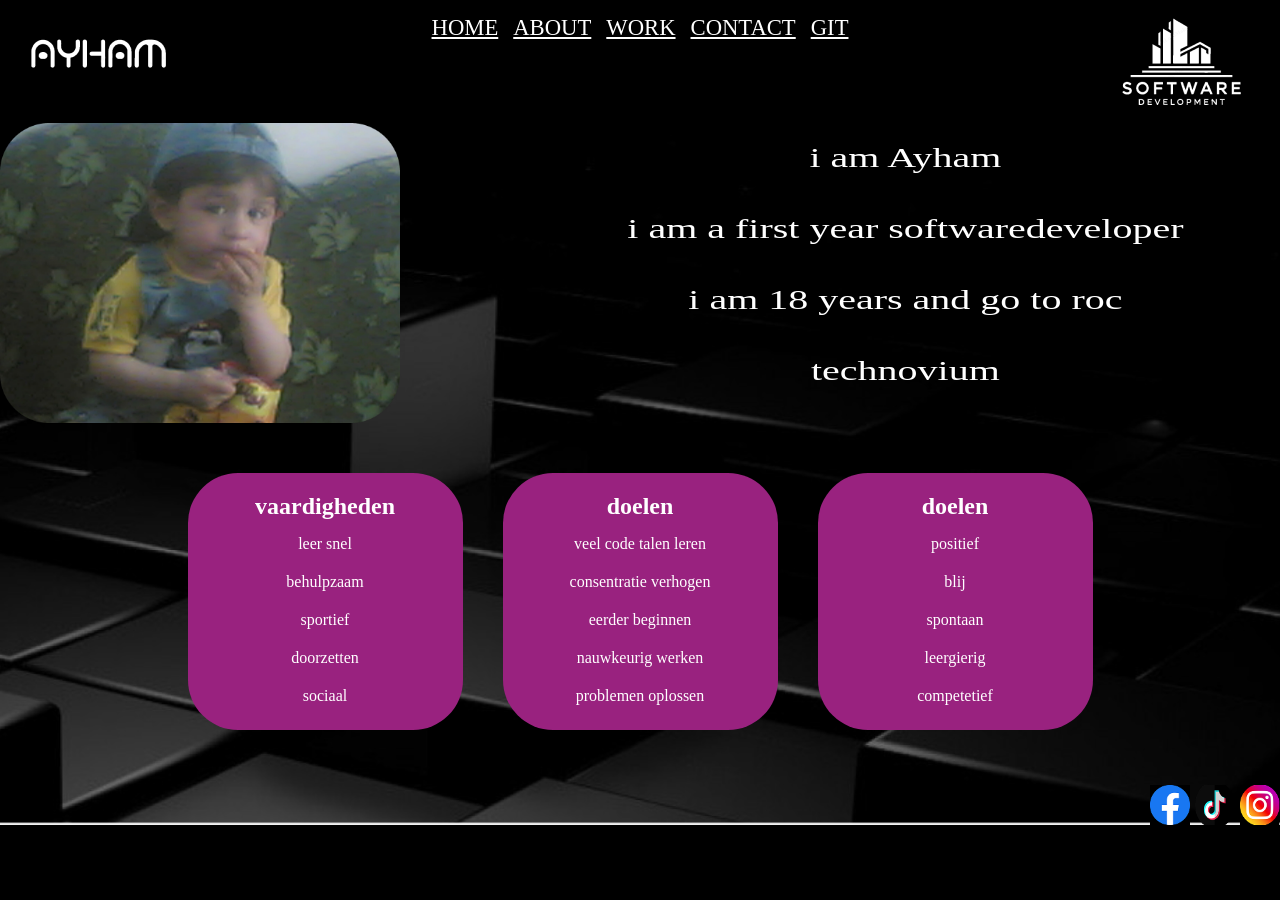
==== webstite-portfolio/POTFOLIO/about.html @ 9958d0e9 "d" ====
<!DOCTYPE html>
<html lang="en">

<head>
  <meta charset="UTF-8">
  <meta name="viewport" content="width=device-width, initial-scale=1.0">
  <title>Document</title>
  <link rel="stylesheet" href="css/style.css">

</head>

<body>
<header>
    <div class="logo-1"><img src="img/image 4.png" alt="logo-1"></div>
    <nav class="container-menu">
      <a class="home" href="index.html">HOME</a>
      <a class="about" href="about.html">ABOUT</a>
      <a class="work" href="">WORK</a>
      <a class="contact" href="">CONTACT</a>
      <a class="git" href="">GIT</a>
    </nav>
    <img src="img/image 5.png" alt="logo-2">
</header>
<div class="container-naastelkaar2">
<img class="mijn-foto" src="img/fotovanmij.png" alt="mijn-foto">
<div class="about-uitleg">
    <p>i am Ayham </p>
    <p>i am a first year softwaredeveloper</p>
    <p>i am 18 years and go to roc </p>
    <p>technovium</p>
</div>
</div>
<div class="container-eigenschappen">
    <div class="box-vaardigheden">
       <h3>vaardigheden</h3>
       <p>leer snel</p>
       <p>behulpzaam</p>
       <p>sportief</p>
       <p>doorzetten</p>
       <p>sociaal</p>
    </div>
    <div class="box-doelen">
        <h3>doelen</h3>
        <p>veel code talen leren</p>
        <p>consentratie verhogen</p>
        <p>eerder beginnen</p>
        <p>nauwkeurig werken</p>
        <p>problemen oplossen</p>
     </div>
     <div class="box-pesoonlijkheid">
        <h3>doelen</h3>
        <p>positief</p>
        <p>blij</p>
        <p>spontaan</p>
        <p>leergierig</p>
        <p>competetief</p>
     </div>




</div>
<footer>
    <div class="container-footer">
      <img src="img/facebook.png" alt="facebook" class="social-icon"> 
      <img src="img/tiktok.png" alt="tiktok" class="social-icon">
      <img src="img/instagram.png" alt="instagram" class="social-icon">
    </div>
  </footer>
  <body>
---- webstite-portfolio/POTFOLIO/css/style.css ----
a{
     color: inherit;

}
p {
     margin: 20px;
}



body{
    
    margin: 0px                                                       ;
    background: url('../img/image.png');
     background-size:cover; 
   
}

header {
     display: flex;
     flex-direction: row;
     justify-content: space-between;
}
.container-menu{
display: flex;
flex-direction: row;
justify-content: center;
gap: 15px;
font-size: 17pt;
margin-top: 15px;
color: #FFFF;
}

.logo-3{
     width: 350px;
     height: fit-content;
     margin-left: 10%;
     margin-top: -3%;
}
.container-naastelkaar{
     display: flex;
     flex-direction: row;
     gap: 30%
     
}
.container-homeuitleg{
     display: flex;
     flex-direction: column;
     align-items: center;
     font-family: Julius Sans One;
     font-size: 17pt;
     color: #FFFF;
     gap: 0px;
     transform: scaleX(2.0);

}
.container-footer{
     display: flex;
     flex-direction: row;
     justify-content: end;
     margin-top:55px;
     gap: 5px;
}

.social-icon {
     width: 40px;
     height: 40px;
   }
   
   /* Responsive Styles (Mobile and Tablet) */
   
   /* For Tablets or smaller devices (max-width: 1024px) */
   @media (max-width: 1024px) {
     .logo-2{
          display: none;
     }
     .container-menu {
       font-size: 15pt;
       gap: 10px;
     }
   
     .container-naastelkaar {
       flex-direction: column;
       gap: 20px;
     }
   
     .logo-1 img,
     .logo-2 img {
       max-width: 80%;
     }
   
     .container-homeuitleg {
       font-size: 16pt;
     }
   }
   
   
   @media (max-width: 768px) {
     header {
       flex-direction: column;
       align-items: flex-start;
       
     }
   
     .container-menu {
       flex-direction: column;
       align-items: center;
       gap: 8px;
       font-size: 16pt;
       margin-left: 40px;
     }
   
     .container-naastelkaar {
       flex-direction: column;
       gap: 15px;
       align-items: center;
     }
   
     .container-homeuitleg {
       font-size: 14pt;
       padding: 0 10px;
     }
   
     .logo-1 img,
     .logo-2 img {
       max-width: 100%;
     }
   
     .social-icon {
       width: 30px;
       height: 30px;
     }
   }
   .mijn-foto{
     width: 400px;
     height: auto;
   }
   .container-naastelkaar2{
     display: flex;
   flex-direction: row;
   gap: 300px;
   }
   .about-uitleg{
     display: flex;
     flex-direction: column;
     align-items: center;
     font-size: 20pt;
     transform: scaleX(1.5);
     color: #FFFF;

   }
.container-eigenschappen{
     display: flex;
     flex-direction: row;
     justify-content: center;
     margin-top: 50px;
     gap: 40px;
}
.box-vaardigheden {
     width: 275px; /* Breedte van de container */
     height: auto; /* Hoogte wordt automatisch aangepast aan de inhoud */
     padding: 20px; /* Padding rondom de inhoud */
     border-radius: 50px;
     background-color: #99227F;
     color: #FFF;
     display: flex;
     flex-direction: column;
     align-items: center;
     gap: 10px; /* Ruimte tussen de items */
     overflow: hidden; /* Zorgt ervoor dat inhoud niet buiten de container valt */
     box-sizing: border-box; /* Zorgt ervoor dat padding binnen de container wordt gerekend */
   }
   
   .box-vaardigheden h3 {
     margin: 0; /* Verwijdert standaard marge van het h3-element */
     font-size: 1.5em; /* Vergroot de tekst van de kop */
   }
   
   .box-vaardigheden p {
     margin: 5px 0; /* Voegt een kleine marge toe boven en onder de paragrafen */
     text-align: center; /* Zorgt ervoor dat de tekst gecentreerd is */
     font-size: 1em; /* Bepaalt de grootte van de tekst */
   }
   .box-doelen {
     width: 275px; /* Breedte van de container */
     height: auto; /* Hoogte wordt automatisch aangepast aan de inhoud */
     padding: 20px; /* Padding rondom de inhoud */
     border-radius: 50px;
     background-color: #99227F;
     color: #FFF;
     display: flex;
     flex-direction: column;
     align-items: center;
     gap: 10px; /* Ruimte tussen de items */
     overflow: hidden; /* Zorgt ervoor dat inhoud niet buiten de container valt */
     box-sizing: border-box; /* Zorgt ervoor dat padding binnen de container wordt gerekend */
   }
   
   .box-doelen h3 {
     margin: 0; /* Verwijdert standaard marge van het h3-element */
     font-size: 1.5em; /* Vergroot de tekst van de kop */
   }
   
   .box-doelen p {
     margin: 5px 0; /* Voegt een kleine marge toe boven en onder de paragrafen */
     text-align: center; /* Zorgt ervoor dat de tekst gecentreerd is */
     font-size: 1em; /* Bepaalt de grootte van de tekst */
   }
   .box-pesoonlijkheid {
     width: 275px; /* Breedte van de container */
     height: auto; /* Hoogte wordt automatisch aangepast aan de inhoud */
     padding: 20px; /* Padding rondom de inhoud */
     border-radius: 50px;
     background-color: #99227F;
     color: #FFF;
     display: flex;
     flex-direction: column;
     align-items: center;
     gap: 10px; /* Ruimte tussen de items */
     overflow: hidden; /* Zorgt ervoor dat inhoud niet buiten de container valt */
     box-sizing: border-box; /* Zorgt ervoor dat padding binnen de container wordt gerekend */
   }
   
   .box-pesoonlijkheid h3 {
     margin: 0; /* Verwijdert standaard marge van het h3-element */
     font-size: 1.5em; /* Vergroot de tekst van de kop */
   }
   
   .box-pesoonlijkheid p {
     margin: 5px 0; /* Voegt een kleine marge toe boven en onder de paragrafen */
     text-align: center; /* Zorgt ervoor dat de tekst gecentreerd is */
     font-size: 1em; /* Bepaalt de grootte van de tekst */
   }
   /* Responsive Design */
@media (max-width: 1200px) {
     .container-naastelkaar2 {
       flex-direction: column;
       gap: 50px; /* Decrease gap between the image and text */
     }
   
     .container-eigenschappen {
       flex-direction: column;
       gap: 20px;
     }
   
     .box-vaardigheden, .box-doelen, .box-pesoonlijkheid {
       width: 90%; /* Use 90% of the width of the container on medium screens */
     }
   
     .mijn-foto {
       width: 80%; /* Make the photo take 80% of the container width */
     }
   }
   
   @media (max-width: 768px) {
     .container-naastelkaar2 {
       flex-direction: column;
       gap: 20px;
     }
   
     .container-eigenschappen {
       flex-direction: column;
       gap: 20px;
     }
   
     .box-vaardigheden, .box-doelen, .box-pesoonlijkheid {
       width: 100%; /* Full width for smaller screens */
     }
   
     .mijn-foto {
       width: 100%; /* Full width for the photo */
     }
   
     .about-uitleg {
       font-size: 18pt; /* Reduce font size for smaller screens */
     }
   }
   
   @media (max-width: 480px) {
     .about-uitleg {
       font-size: 16pt; /* Further decrease font size on very small screens */
     }
   
     .box-vaardigheden, .box-doelen, .box-pesoonlijkheid {
       width: 100%; /* Full width for the boxes on very small screens */
       padding: 15px; /* Adjust padding for smaller screens */
     }
   
     .mijn-foto {
       width: 100%; /* Full width for the photo */
     }
   }
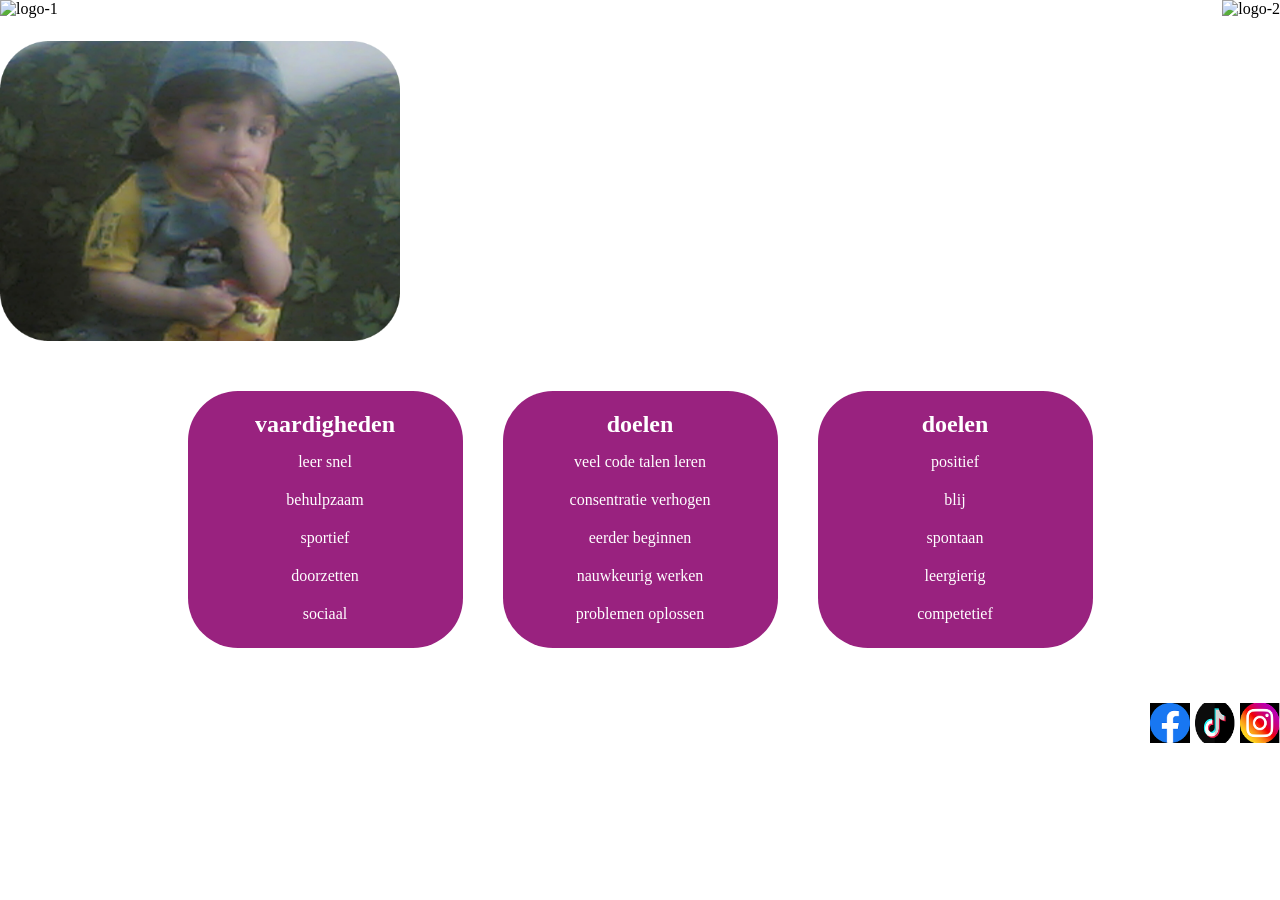
==== commit 5f5f498a: "kj" ====
--- a/webstite-portfolio/POTFOLIO/about.html
+++ b/webstite-portfolio/POTFOLIO/about.html
@@ -2,70 +2,82 @@
 <html lang="en">
 
 <head>
-  <meta charset="UTF-8">
-  <meta name="viewport" content="width=device-width, initial-scale=1.0">
-  <title>Document</title>
-  <link rel="stylesheet" href="css/style.css">
+    <meta charset="UTF-8">
+    <meta name="viewport" content="width=device-width, initial-scale=1.0">
+    <title>Document</title>
+    <link rel="stylesheet" href="css/style.css">
 
 </head>
 
 <body>
-<header>
-    <div class="logo-1"><img src="img/image 4.png" alt="logo-1"></div>
-    <nav class="container-menu">
-      <a class="home" href="index.html">HOME</a>
-      <a class="about" href="about.html">ABOUT</a>
-      <a class="work" href="">WORK</a>
-      <a class="contact" href="">CONTACT</a>
-      <a class="git" href="">GIT</a>
-    </nav>
-    <img src="img/image 5.png" alt="logo-2">
-</header>
-<div class="container-naastelkaar2">
-<img class="mijn-foto" src="img/fotovanmij.png" alt="mijn-foto">
-<div class="about-uitleg">
-    <p>i am Ayham </p>
-    <p>i am a first year softwaredeveloper</p>
-    <p>i am 18 years and go to roc </p>
-    <p>technovium</p>
-</div>
-</div>
-<div class="container-eigenschappen">
-    <div class="box-vaardigheden">
-       <h3>vaardigheden</h3>
-       <p>leer snel</p>
-       <p>behulpzaam</p>
-       <p>sportief</p>
-       <p>doorzetten</p>
-       <p>sociaal</p>
+    <header>
+        <div class="logo-1"><img src="img/image4.png" alt="logo-1"></div>
+        <nav class="container-menu">
+            <a class="home" href="index.html">HOME</a>
+            <a class="about" href="about.html">ABOUT</a>
+            <a class="work" href="work.html">WORK</a>
+            <a class="contact" href="contact.html">CONTACT</a>
+            <a class="git"
+                href="https://github.com/ayham-svg/Gothhub_les1/tree/main/webstite-portfolio/POTFOLIO">GIT</a>
+        </nav>
+        <img src="img/image5.png" alt="logo-2">
+        <button class="menu-toggle" id="menu-toggle">☰</button>
+    </header>
+    <div class="container-naastelkaar2">
+        <img class="mijn-foto" src="img/fotovanmij.png" alt="mijn-foto">
+        <div class="about-uitleg">
+            <p>i am Ayham </p>
+            <p>i am a first year softwaredeveloper</p>
+            <p>i am 18 years and go to roc </p>
+            <p>technovium</p>
+        </div>
     </div>
-    <div class="box-doelen">
-        <h3>doelen</h3>
-        <p>veel code talen leren</p>
-        <p>consentratie verhogen</p>
-        <p>eerder beginnen</p>
-        <p>nauwkeurig werken</p>
-        <p>problemen oplossen</p>
-     </div>
-     <div class="box-pesoonlijkheid">
-        <h3>doelen</h3>
-        <p>positief</p>
-        <p>blij</p>
-        <p>spontaan</p>
-        <p>leergierig</p>
-        <p>competetief</p>
-     </div>
+    <div class="container-eigenschappen">
+        <div class="box-vaardigheden">
+            <h3>vaardigheden</h3>
+            <p>leer snel</p>
+            <p>behulpzaam</p>
+            <p>sportief</p>
+            <p>doorzetten</p>
+            <p>sociaal</p>
+        </div>
+        <div class="box-doelen">
+            <h3>doelen</h3>
+            <p>veel code talen leren</p>
+            <p>consentratie verhogen</p>
+            <p>eerder beginnen</p>
+            <p>nauwkeurig werken</p>
+            <p>problemen oplossen</p>
+        </div>
+        <div class="box-pesoonlijkheid">
+            <h3>doelen</h3>
+            <p>positief</p>
+            <p>blij</p>
+            <p>spontaan</p>
+            <p>leergierig</p>
+            <p>competetief</p>
+        </div>
 
 
 
 
-</div>
-<footer>
-    <div class="container-footer">
-      <img src="img/facebook.png" alt="facebook" class="social-icon"> 
-      <img src="img/tiktok.png" alt="tiktok" class="social-icon">
-      <img src="img/instagram.png" alt="instagram" class="social-icon">
     </div>
-  </footer>
-  <body>
-    
+    <footer>
+        <div class="container-footer">
+            <!-- Facebook link -->
+            <a href="https://www.facebook.com/profile.php?id=61555852951673" target="_blank">
+                <img src="img/facebook.png" alt="facebook" class="social-icon">
+            </a>
+            <!-- TikTok link -->
+            <a href="https://www.tiktok.com/@hezeirinya" target="_blank">
+                <img src="img/tiktok.png" alt="tiktok" class="social-icon">
+            </a>
+            <!-- Instagram link -->
+            <a href="https://www.instagram.com/a_hezeiriny/" target="_blank">
+                <img src="img/instagram.png" alt="instagram" class="social-icon">
+            </a>
+        </div>
+    </footer>
+
+</body>
+</html>
--- a/webstite-portfolio/POTFOLIO/css/style.css
+++ b/webstite-portfolio/POTFOLIO/css/style.css
@@ -1,19 +1,20 @@
-a{
+a {
      color: inherit;
 
 }
+
 p {
      margin: 20px;
 }
 
 
 
-body{
-    
-    margin: 0px                                                       ;
-    background: url('../img/image.png');
-     background-size:cover; 
-   
+body {
+
+     margin: 0px;
+     background: url('../img/image.png');
+     background-size: cover;
+
 }
 
 header {
@@ -21,29 +22,31 @@
      flex-direction: row;
      justify-content: space-between;
 }
-.container-menu{
-display: flex;
-flex-direction: row;
-justify-content: center;
-gap: 15px;
-font-size: 17pt;
-margin-top: 15px;
-color: #FFFF;
-}
-
-.logo-3{
+
+.container-menu {
+     display: flex;
+     flex-direction: row;
+     justify-content: center;
+     gap: 15px;
+     font-size: 17pt;
+     margin-top: 15px;
+     color: #FFFF;
+}
+
+.logo-3 {
      width: 350px;
      height: fit-content;
      margin-left: 10%;
      margin-top: -3%;
 }
-.container-naastelkaar{
+
+.container-naastelkaar {
      display: flex;
      flex-direction: row;
      gap: 30%
-     
-}
-.container-homeuitleg{
+}
+
+.container-homeuitleg {
      display: flex;
      flex-direction: column;
      align-items: center;
@@ -54,93 +57,98 @@
      transform: scaleX(2.0);
 
 }
-.container-footer{
+
+.container-footer {
      display: flex;
      flex-direction: row;
      justify-content: end;
-     margin-top:55px;
+     margin-top: 55px;
      gap: 5px;
 }
 
 .social-icon {
      width: 40px;
      height: 40px;
-   }
-   
-   /* Responsive Styles (Mobile and Tablet) */
-   
-   /* For Tablets or smaller devices (max-width: 1024px) */
-   @media (max-width: 1024px) {
-     .logo-2{
+}
+
+/* Responsive Styles (Mobile and Tablet) */
+
+/* For Tablets or smaller devices (max-width: 1024px) */
+@media (max-width: 1024px) {
+     .logo-2 {
           display: none;
      }
+
      .container-menu {
-       font-size: 15pt;
-       gap: 10px;
-     }
-   
+          font-size: 15pt;
+          gap: 10px;
+     }
+
      .container-naastelkaar {
-       flex-direction: column;
-       gap: 20px;
-     }
-   
+          flex-direction: column;
+          gap: 20px;
+     }
+
      .logo-1 img,
      .logo-2 img {
-       max-width: 80%;
-     }
-   
+          max-width: 80%;
+     }
+
      .container-homeuitleg {
-       font-size: 16pt;
-     }
-   }
-   
-   
-   @media (max-width: 768px) {
+          font-size: 16pt;
+     }
+}
+
+
+@media (max-width: 768px) {
      header {
-       flex-direction: column;
-       align-items: flex-start;
-       
-     }
-   
+          flex-direction: column;
+          align-items: flex-start;
+
+     }
+
      .container-menu {
-       flex-direction: column;
-       align-items: center;
-       gap: 8px;
-       font-size: 16pt;
-       margin-left: 40px;
-     }
-   
+          flex-direction: column;
+          align-items: center;
+          gap: 8px;
+          font-size: 16pt;
+          margin-left: 40px;
+     }
+
      .container-naastelkaar {
-       flex-direction: column;
-       gap: 15px;
-       align-items: center;
-     }
-   
+          flex-direction: column;
+          gap: 15px;
+          align-items: center;
+     }
+
      .container-homeuitleg {
-       font-size: 14pt;
-       padding: 0 10px;
-     }
-   
+          font-size: 14pt;
+          padding: 0 10px;
+     }
+
      .logo-1 img,
      .logo-2 img {
-       max-width: 100%;
-     }
-   
+          max-width: 100%;
+     }
+
      .social-icon {
-       width: 30px;
-       height: 30px;
-     }
-   }
-   .mijn-foto{
+          width: 30px;
+          height: 30px;
+     }
+}
+
+.mijn-foto {
      width: 400px;
      height: auto;
-   }
-   .container-naastelkaar2{
-     display: flex;
-   flex-direction: row;
-   gap: 300px;
-   }
-   .about-uitleg{
+}
+
+.container-naastelkaar2 {
+     display: flex;
+     flex-direction: row;
+     gap: 300px;
+}
+
+.about-uitleg {
      display: flex;
      flex-direction: column;
      align-items: center;
@@ -148,147 +156,384 @@
      transform: scaleX(1.5);
      color: #FFFF;
 
-   }
-.container-eigenschappen{
+}
+
+.container-eigenschappen {
      display: flex;
      flex-direction: row;
      justify-content: center;
      margin-top: 50px;
      gap: 40px;
 }
+
 .box-vaardigheden {
-     width: 275px; /* Breedte van de container */
-     height: auto; /* Hoogte wordt automatisch aangepast aan de inhoud */
-     padding: 20px; /* Padding rondom de inhoud */
+     width: 275px;
+     /* Breedte van de container */
+     height: auto;
+     /* Hoogte wordt automatisch aangepast aan de inhoud */
+     padding: 20px;
+     /* Padding rondom de inhoud */
      border-radius: 50px;
      background-color: #99227F;
      color: #FFF;
      display: flex;
      flex-direction: column;
      align-items: center;
-     gap: 10px; /* Ruimte tussen de items */
-     overflow: hidden; /* Zorgt ervoor dat inhoud niet buiten de container valt */
-     box-sizing: border-box; /* Zorgt ervoor dat padding binnen de container wordt gerekend */
-   }
-   
-   .box-vaardigheden h3 {
-     margin: 0; /* Verwijdert standaard marge van het h3-element */
-     font-size: 1.5em; /* Vergroot de tekst van de kop */
-   }
-   
-   .box-vaardigheden p {
-     margin: 5px 0; /* Voegt een kleine marge toe boven en onder de paragrafen */
-     text-align: center; /* Zorgt ervoor dat de tekst gecentreerd is */
-     font-size: 1em; /* Bepaalt de grootte van de tekst */
-   }
-   .box-doelen {
-     width: 275px; /* Breedte van de container */
-     height: auto; /* Hoogte wordt automatisch aangepast aan de inhoud */
-     padding: 20px; /* Padding rondom de inhoud */
+     gap: 10px;
+     /* Ruimte tussen de items */
+     overflow: hidden;
+     /* Zorgt ervoor dat inhoud niet buiten de container valt */
+     box-sizing: border-box;
+     /* Zorgt ervoor dat padding binnen de container wordt gerekend */
+}
+
+.box-vaardigheden h3 {
+     margin: 0;
+     /* Verwijdert standaard marge van het h3-element */
+     font-size: 1.5em;
+     /* Vergroot de tekst van de kop */
+}
+
+.box-vaardigheden p {
+     margin: 5px 0;
+     /* Voegt een kleine marge toe boven en onder de paragrafen */
+     text-align: center;
+     /* Zorgt ervoor dat de tekst gecentreerd is */
+     font-size: 1em;
+     /* Bepaalt de grootte van de tekst */
+}
+
+.box-doelen {
+     width: 275px;
+     /* Breedte van de container */
+     height: auto;
+     /* Hoogte wordt automatisch aangepast aan de inhoud */
+     padding: 20px;
+     /* Padding rondom de inhoud */
      border-radius: 50px;
      background-color: #99227F;
      color: #FFF;
      display: flex;
      flex-direction: column;
      align-items: center;
-     gap: 10px; /* Ruimte tussen de items */
-     overflow: hidden; /* Zorgt ervoor dat inhoud niet buiten de container valt */
-     box-sizing: border-box; /* Zorgt ervoor dat padding binnen de container wordt gerekend */
-   }
-   
-   .box-doelen h3 {
-     margin: 0; /* Verwijdert standaard marge van het h3-element */
-     font-size: 1.5em; /* Vergroot de tekst van de kop */
-   }
-   
-   .box-doelen p {
-     margin: 5px 0; /* Voegt een kleine marge toe boven en onder de paragrafen */
-     text-align: center; /* Zorgt ervoor dat de tekst gecentreerd is */
-     font-size: 1em; /* Bepaalt de grootte van de tekst */
-   }
-   .box-pesoonlijkheid {
-     width: 275px; /* Breedte van de container */
-     height: auto; /* Hoogte wordt automatisch aangepast aan de inhoud */
-     padding: 20px; /* Padding rondom de inhoud */
+     gap: 10px;
+     /* Ruimte tussen de items */
+     overflow: hidden;
+     /* Zorgt ervoor dat inhoud niet buiten de container valt */
+     box-sizing: border-box;
+     /* Zorgt ervoor dat padding binnen de container wordt gerekend */
+}
+
+.box-doelen h3 {
+     margin: 0;
+     /* Verwijdert standaard marge van het h3-element */
+     font-size: 1.5em;
+     /* Vergroot de tekst van de kop */
+}
+
+.box-doelen p {
+     margin: 5px 0;
+     /* Voegt een kleine marge toe boven en onder de paragrafen */
+     text-align: center;
+     /* Zorgt ervoor dat de tekst gecentreerd is */
+     font-size: 1em;
+     /* Bepaalt de grootte van de tekst */
+}
+
+.box-pesoonlijkheid {
+     width: 275px;
+     /* Breedte van de container */
+     height: auto;
+     /* Hoogte wordt automatisch aangepast aan de inhoud */
+     padding: 20px;
+     /* Padding rondom de inhoud */
      border-radius: 50px;
      background-color: #99227F;
      color: #FFF;
      display: flex;
      flex-direction: column;
      align-items: center;
-     gap: 10px; /* Ruimte tussen de items */
-     overflow: hidden; /* Zorgt ervoor dat inhoud niet buiten de container valt */
-     box-sizing: border-box; /* Zorgt ervoor dat padding binnen de container wordt gerekend */
-   }
-   
-   .box-pesoonlijkheid h3 {
-     margin: 0; /* Verwijdert standaard marge van het h3-element */
-     font-size: 1.5em; /* Vergroot de tekst van de kop */
-   }
-   
-   .box-pesoonlijkheid p {
-     margin: 5px 0; /* Voegt een kleine marge toe boven en onder de paragrafen */
-     text-align: center; /* Zorgt ervoor dat de tekst gecentreerd is */
-     font-size: 1em; /* Bepaalt de grootte van de tekst */
-   }
-   /* Responsive Design */
+     gap: 10px;
+     /* Ruimte tussen de items */
+     overflow: hidden;
+     /* Zorgt ervoor dat inhoud niet buiten de container valt */
+     box-sizing: border-box;
+     /* Zorgt ervoor dat padding binnen de container wordt gerekend */
+}
+
+.box-pesoonlijkheid h3 {
+     margin: 0;
+     /* Verwijdert standaard marge van het h3-element */
+     font-size: 1.5em;
+     /* Vergroot de tekst van de kop */
+}
+
+.box-pesoonlijkheid p {
+     margin: 5px 0;
+     /* Voegt een kleine marge toe boven en onder de paragrafen */
+     text-align: center;
+     /* Zorgt ervoor dat de tekst gecentreerd is */
+     font-size: 1em;
+     /* Bepaalt de grootte van de tekst */
+}
+
+/* Responsive Design */
 @media (max-width: 1200px) {
      .container-naastelkaar2 {
-       flex-direction: column;
-       gap: 50px; /* Decrease gap between the image and text */
-     }
-   
+          flex-direction: column;
+          gap: 50px;
+          /* Decrease gap between the image and text */
+     }
+
      .container-eigenschappen {
-       flex-direction: column;
-       gap: 20px;
-     }
-   
-     .box-vaardigheden, .box-doelen, .box-pesoonlijkheid {
-       width: 90%; /* Use 90% of the width of the container on medium screens */
-     }
-   
+          flex-direction: column;
+          gap: 20px;
+     }
+
+     .box-vaardigheden,
+     .box-doelen,
+     .box-pesoonlijkheid {
+          width: 90%;
+          /* Use 90% of the width of the container on medium screens */
+     }
+
      .mijn-foto {
-       width: 80%; /* Make the photo take 80% of the container width */
-     }
-   }
-   
-   @media (max-width: 768px) {
+          width: 80%;
+          /* Make the photo take 80% of the container width */
+     }
+}
+
+@media (max-width: 768px) {
      .container-naastelkaar2 {
-       flex-direction: column;
-       gap: 20px;
-     }
-   
+          flex-direction: column;
+          gap: 20px;
+     }
+
      .container-eigenschappen {
-       flex-direction: column;
-       gap: 20px;
-     }
-   
-     .box-vaardigheden, .box-doelen, .box-pesoonlijkheid {
-       width: 100%; /* Full width for smaller screens */
-     }
-   
+          flex-direction: column;
+          gap: 20px;
+     }
+
+     .box-vaardigheden,
+     .box-doelen,
+     .box-pesoonlijkheid {
+          width: 100%;
+          /* Full width for smaller screens */
+     }
+
      .mijn-foto {
-       width: 100%; /* Full width for the photo */
-     }
-   
+          width: 100%;
+          /* Full width for the photo */
+     }
+
      .about-uitleg {
-       font-size: 18pt; /* Reduce font size for smaller screens */
-     }
-   }
-   
-   @media (max-width: 480px) {
+          font-size: 18pt;
+          /* Reduce font size for smaller screens */
+     }
+}
+
+@media (max-width: 480px) {
      .about-uitleg {
-       font-size: 16pt; /* Further decrease font size on very small screens */
-     }
-   
-     .box-vaardigheden, .box-doelen, .box-pesoonlijkheid {
-       width: 100%; /* Full width for the boxes on very small screens */
-       padding: 15px; /* Adjust padding for smaller screens */
-     }
-   
+          font-size: 16pt;
+          /* Further decrease font size on very small screens */
+     }
+
+     .box-vaardigheden,
+     .box-doelen,
+     .box-pesoonlijkheid {
+          width: 100%;
+          /* Full width for the boxes on very small screens */
+          padding: 15px;
+          /* Adjust padding for smaller screens */
+     }
+
      .mijn-foto {
-       width: 100%; /* Full width for the photo */
-     }
-   }
-
-   +          width: 100%;
+          /* Full width for the photo */
+     }
+}
+
+.title-work {
+     font-size: 45pt;
+     color: #FFF;
+     justify-self: center;
+}
+
+.container-myworktitels {
+     display: flex;
+     flex-direction: row;
+     justify-content: center;
+     gap: 500px;
+}
+
+.html-css {
+     border-radius: 50px;
+     width: fit-content;
+     padding: 10px;
+     background-color: #701354;
+     color: #FFF;
+}
+
+.java {
+     border-radius: 50px;
+     width: fit-content;
+     padding: 10px;
+     background-color: #701354;
+     color: #FFF;
+     transform: scaleX(1.5);
+}
+
+.container-fotowerk {
+     display: flex;
+     flex-direction: row;
+     justify-content: center;
+     gap: 200px;
+}
+
+.mijn-werk1 {
+     height: 400px;
+     width: auto;
+}
+
+.mijn-werk2 {
+     height: 400px;
+     width: auto;
+}
+
+/* Responsief ontwerp voor medium schermen (max-width: 1200px) */
+@media (max-width: 1200px) {
+     .container-myworktitels {
+          flex-direction: column;
+          /* Zet de titels onder elkaar */
+          gap: 20px;
+          /* Verklein de ruimte tussen de titels */
+     }
+
+     .container-fotowerk {
+          flex-direction: column;
+          /* Zet de afbeeldingen onder elkaar */
+          gap: 20px;
+          /* Verklein de ruimte tussen de afbeeldingen */
+     }
+
+     .mijn-werk1,
+     .mijn-werk2 {
+          height: 300px;
+          /* Pas de hoogte van de afbeeldingen aan voor middelgrote schermen */
+     }
+}
+
+/* Responsief ontwerp voor kleinere schermen (max-width: 768px) */
+@media (max-width: 768px) {
+     .container-myworktitels {
+          flex-direction: column;
+          /* Zet de titels onder elkaar */
+          gap: 20px;
+          /* Verklein de ruimte tussen de titels */
+     }
+
+     .html-css,
+     .java {
+          padding: 8px;
+          /* Verminder de padding voor kleinere schermen */
+          font-size: 14pt;
+          /* Verklein het lettertype van de titels */
+     }
+
+     .container-fotowerk {
+          flex-direction: column;
+          /* Zet de afbeeldingen onder elkaar */
+          gap: 20px;
+          /* Verklein de ruimte tussen de afbeeldingen */
+     }
+
+     .mijn-werk1,
+     .mijn-werk2 {
+          height: 250px;
+          /* Verklein de hoogte van de afbeeldingen op kleinere schermen */
+     }
+}
+
+/* Responsief ontwerp voor zeer kleine schermen (max-width: 480px) */
+@media (max-width: 480px) {
+     .title-work {
+          font-size: 30pt;
+          /* Verklein de lettergrootte van de titel op zeer kleine schermen */
+     }
+
+     .html-css,
+     .java {
+          padding: 5px;
+          /* Verklein de padding voor zeer kleine schermen */
+          font-size: 12pt;
+          /* Verklein het lettertype voor de titels */
+     }
+
+     .container-myworktitels {
+          gap: 10px;
+          /* Verklein de ruimte tussen de titels */
+     }
+
+     .container-fotowerk {
+          gap: 10px;
+          /* Verklein de ruimte tussen de afbeeldingen */
+     }
+
+     .mijn-werk1,
+     .mijn-werk2 {
+          height: 200px;
+          /* Pas de hoogte van de afbeeldingen verder aan voor zeer kleine schermen */
+     }
+}
+
+.container-contact {
+     display: flex;
+     flex-direction: column;
+     align-items: center;
+     color: #FFF;
+     font-size: larger;
+}
+
+.email {
+     text-align: center;
+}
+
+/* dit hoeft niet responsive te worden is toch klein genoeg en header is al responsive zat
+
+   /* Standaard stijl voor grotere schermen: menu is zichtbaar */
+.container-menu {
+     display: flex;
+     justify-content: center;
+     gap: 20px;
+}
+
+.menu-toggle {
+     display: none;
+     /* Verberg de hamburger-knop op grotere schermen */
+     font-size: 30px;
+     background: transparent;
+     border: none;
+     color: #fff;
+}
+
+/* Mobiele weergave: menu verbergen en knop tonen */
+@media (max-width: 768px) {
+     .container-menu {
+          display: none;
+          /* Verberg menu op mobiele schermen */
+          flex-direction: column;
+          /* Zet menu-items onder elkaar */
+          width: 100%;
+          text-align: center;
+     }
+
+     .container-menu.show {
+          display: flex;
+          /* Toon het menu als de 'show' klasse is toegevoegd */
+     }
+
+     .menu-toggle {
+          display: block;
+          /* Toon de hamburger-knop op mobiele schermen */
+     }
+}
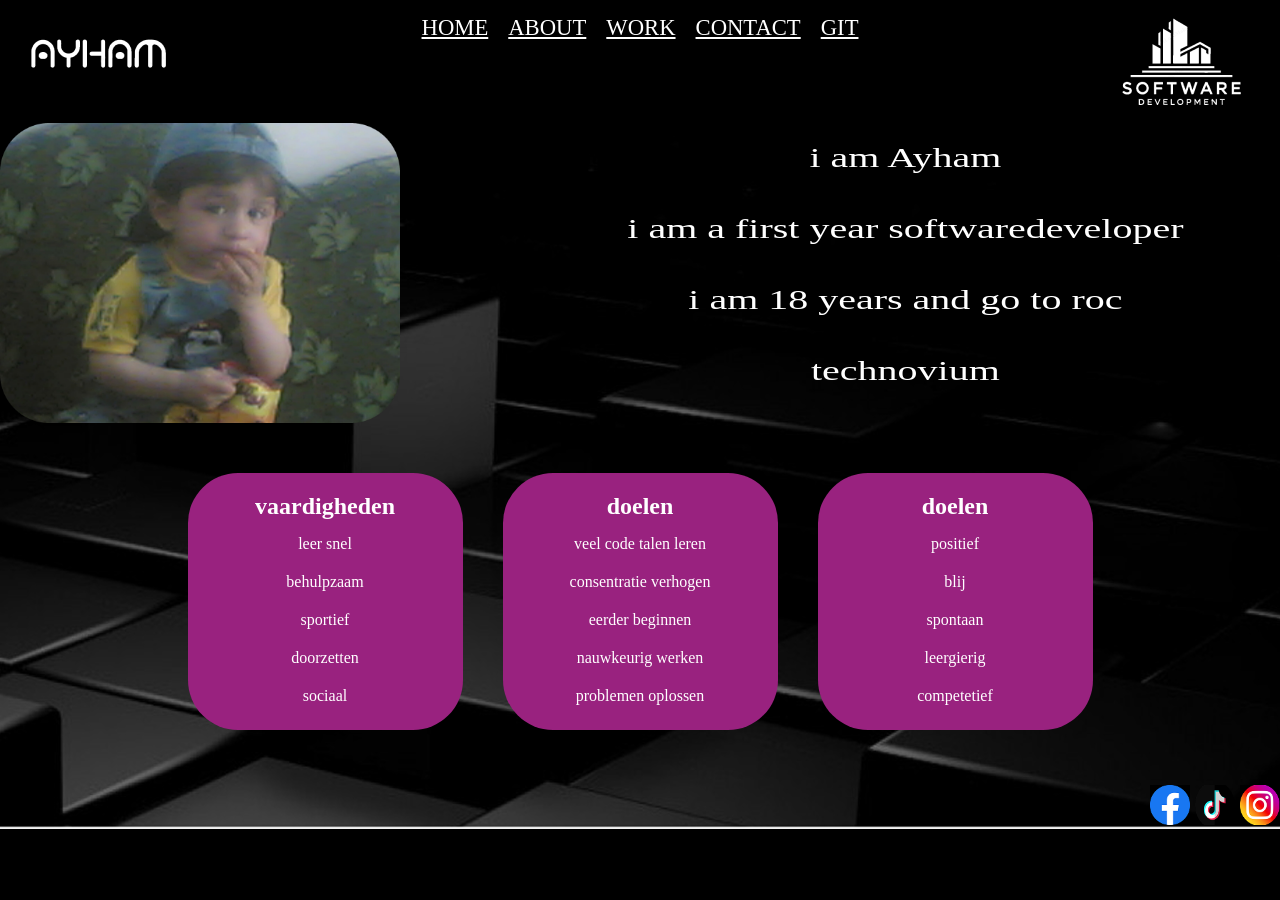
==== commit 4f8373e5: "d" ====
--- a/webstite-portfolio/POTFOLIO/about.html
+++ b/webstite-portfolio/POTFOLIO/about.html
@@ -21,7 +21,7 @@
                 href="https://github.com/ayham-svg/Gothhub_les1/tree/main/webstite-portfolio/POTFOLIO">GIT</a>
         </nav>
         <img src="img/image5.png" alt="logo-2">
-        <button class="menu-toggle" id="menu-toggle">☰</button>
+       
     </header>
     <div class="container-naastelkaar2">
         <img class="mijn-foto" src="img/fotovanmij.png" alt="mijn-foto">
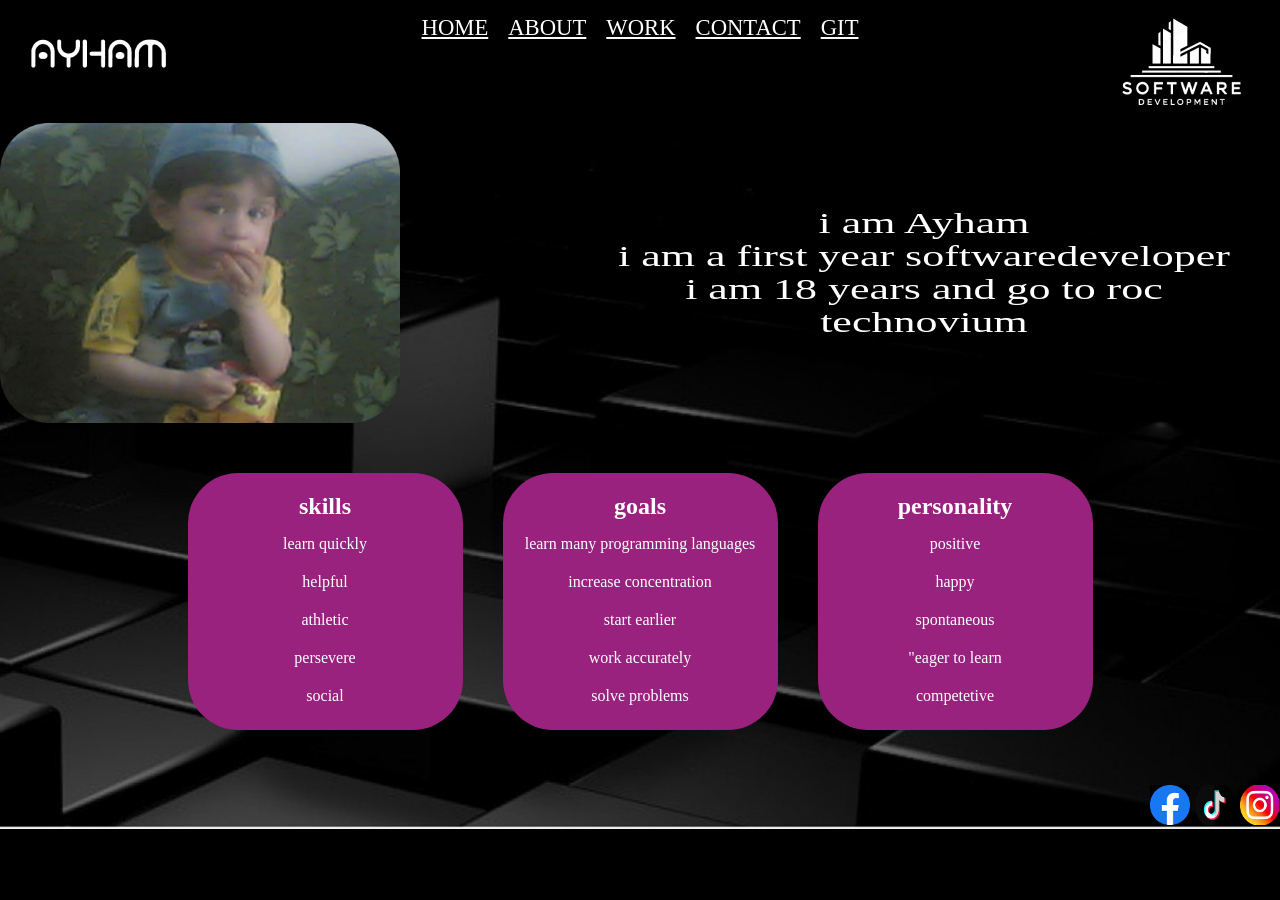
==== commit a296fc35: "h" ====
--- a/webstite-portfolio/POTFOLIO/about.html
+++ b/webstite-portfolio/POTFOLIO/about.html
@@ -11,56 +11,56 @@
 
 <body>
     <header>
+
         <div class="logo-1"><img src="img/image4.png" alt="logo-1"></div>
-        <nav class="container-menu">
-            <a class="home" href="index.html">HOME</a>
-            <a class="about" href="about.html">ABOUT</a>
-            <a class="work" href="work.html">WORK</a>
-            <a class="contact" href="contact.html">CONTACT</a>
-            <a class="git"
-                href="https://github.com/ayham-svg/Gothhub_les1/tree/main/webstite-portfolio/POTFOLIO">GIT</a>
+        <nav>
+            <ul class="container-menu">
+                <li><a class="home" href="index.html">HOME</a></li>
+                <li><a class="about" href="about.html">ABOUT</a></li>
+                <li><a class="work" href="work.html">WORK</a></li>
+                <li><a class="contact" href="contact.html">CONTACT</a></li>
+                <li><a class="git"
+                        href="https://github.com/ayham-svg/Gothhub_les1/tree/main/webstite-portfolio/POTFOLIO">GIT</a>
+                </li>
+            </ul>
         </nav>
-        <img src="img/image5.png" alt="logo-2">
-       
+        <img class="logo-2" src="img/image5.png" alt="logo-2">
+
     </header>
     <div class="container-naastelkaar2">
         <img class="mijn-foto" src="img/fotovanmij.png" alt="mijn-foto">
         <div class="about-uitleg">
-            <p>i am Ayham </p>
-            <p>i am a first year softwaredeveloper</p>
-            <p>i am 18 years and go to roc </p>
-            <p>technovium</p>
+            <p>i am Ayham<br>
+                i am a first year softwaredeveloper<br>
+                i am 18 years and go to roc<br>
+                technovium</p>
         </div>
     </div>
     <div class="container-eigenschappen">
         <div class="box-vaardigheden">
-            <h3>vaardigheden</h3>
-            <p>leer snel</p>
-            <p>behulpzaam</p>
-            <p>sportief</p>
-            <p>doorzetten</p>
-            <p>sociaal</p>
+            <h3>skills</h3>
+            <p>learn quickly</p>
+            <p>helpful</p>
+            <p>athletic</p>
+            <p> persevere</p>
+            <p>social</p>
         </div>
         <div class="box-doelen">
-            <h3>doelen</h3>
-            <p>veel code talen leren</p>
-            <p>consentratie verhogen</p>
-            <p>eerder beginnen</p>
-            <p>nauwkeurig werken</p>
-            <p>problemen oplossen</p>
+            <h3>goals</h3>
+            <p>learn many programming languages</p>
+            <p>increase concentration</p>
+            <p>start earlier</p>
+            <p>work accurately</p>
+            <p>solve problems</p>
         </div>
         <div class="box-pesoonlijkheid">
-            <h3>doelen</h3>
-            <p>positief</p>
-            <p>blij</p>
-            <p>spontaan</p>
-            <p>leergierig</p>
-            <p>competetief</p>
+            <h3>personality</h3>
+            <p>positive</p>
+            <p>happy</p>
+            <p>spontaneous</p>
+            <p>"eager to learn</p>
+            <p>competetive</p>
         </div>
-
-
-
-
     </div>
     <footer>
         <div class="container-footer">
@@ -80,4 +80,5 @@
     </footer>
 
 </body>
+
 </html>
--- a/webstite-portfolio/POTFOLIO/css/style.css
+++ b/webstite-portfolio/POTFOLIO/css/style.css
@@ -1,3 +1,9 @@
+ul, li {
+     margin: 0;
+     padding: 0;
+     list-style: none; /* Verwijdert de standaard lijstdingen */
+ }
+
 a {
      color: inherit;
 
@@ -49,11 +55,12 @@
 .container-homeuitleg {
      display: flex;
      flex-direction: column;
-     align-items: center;
+     justify-content: center;
+     text-align: center;
+     gap: 10px;
      font-family: Julius Sans One;
-     font-size: 17pt;
+     font-size: 19pt;
      color: #FFFF;
-     gap: 0px;
      transform: scaleX(2.0);
 
 }
@@ -151,10 +158,13 @@
 .about-uitleg {
      display: flex;
      flex-direction: column;
+     justify-content: center;
      align-items: center;
-     font-size: 20pt;
+     text-align: center;
+     font-size: 22pt;
      transform: scaleX(1.5);
      color: #FFFF;
+     gap: 20px;
 
 }
 
@@ -219,7 +229,7 @@
      gap: 10px;
      /* Ruimte tussen de items */
      overflow: hidden;
-     /* Zorgt ervoor dat inhoud niet buiten de container valt */
+    
      box-sizing: border-box;
      /* Zorgt ervoor dat padding binnen de container wordt gerekend */
 }
@@ -244,7 +254,7 @@
      width: 275px;
      /* Breedte van de container */
      height: auto;
-     /* Hoogte wordt automatisch aangepast aan de inhoud */
+     
      padding: 20px;
      /* Padding rondom de inhoud */
      border-radius: 50px;
@@ -258,7 +268,7 @@
      overflow: hidden;
      /* Zorgt ervoor dat inhoud niet buiten de container valt */
      box-sizing: border-box;
-     /* Zorgt ervoor dat padding binnen de container wordt gerekend */
+    
 }
 
 .box-pesoonlijkheid h3 {
@@ -419,11 +429,11 @@
      .mijn-werk1,
      .mijn-werk2 {
           height: 300px;
-          /* Pas de hoogte van de afbeeldingen aan voor middelgrote schermen */
-     }
-}
-
-/* Responsief ontwerp voor kleinere schermen (max-width: 768px) */
+         
+     }
+}
+
+
 @media (max-width: 768px) {
      .container-myworktitels {
           flex-direction: column;
@@ -450,7 +460,7 @@
      .mijn-werk1,
      .mijn-werk2 {
           height: 250px;
-          /* Verklein de hoogte van de afbeeldingen op kleinere schermen */
+         
      }
 }
 
@@ -498,9 +508,7 @@
      text-align: center;
 }
 
-/* dit hoeft niet responsive te worden is toch klein genoeg en header is al responsive zat
-
-   /* Standaard stijl voor grotere schermen: menu is zichtbaar */
+
 .container-menu {
      display: flex;
      justify-content: center;
@@ -516,24 +524,11 @@
      color: #fff;
 }
 
-/* Mobiele weergave: menu verbergen en knop tonen */
-@media (max-width: 768px) {
-     .container-menu {
-          display: none;
-          /* Verberg menu op mobiele schermen */
-          flex-direction: column;
-          /* Zet menu-items onder elkaar */
-          width: 100%;
-          text-align: center;
-     }
-
-     .container-menu.show {
-          display: flex;
-          /* Toon het menu als de 'show' klasse is toegevoegd */
-     }
-
-     .menu-toggle {
-          display: block;
-          /* Toon de hamburger-knop op mobiele schermen */
-     }
+
+.container-footercontact{
+     display: flex;
+     flex-direction: row;
+     justify-content: end;
+     margin-top: 200px;
+     gap: 5px;
 }
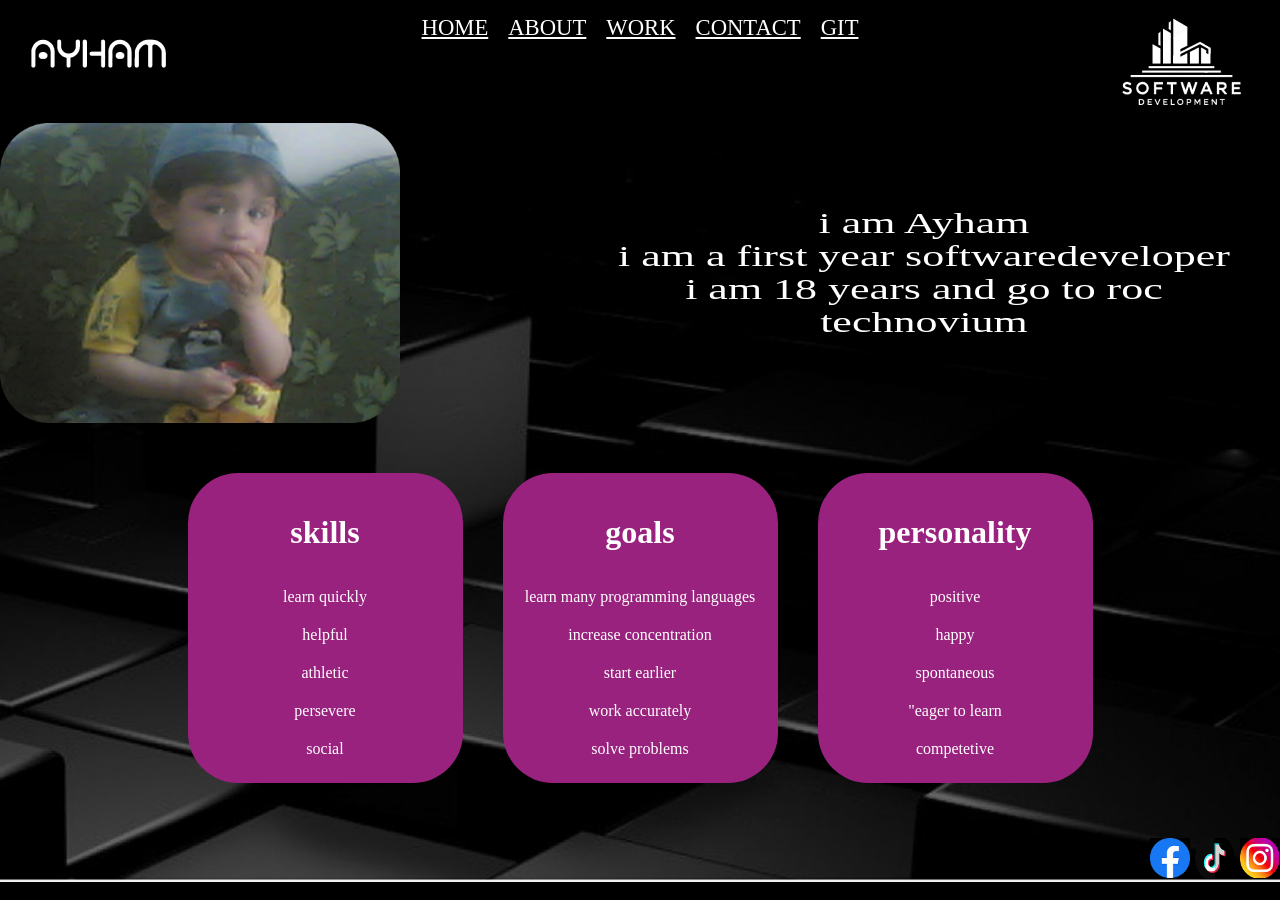
==== commit c616090e: "f" ====
--- a/webstite-portfolio/POTFOLIO/about.html
+++ b/webstite-portfolio/POTFOLIO/about.html
@@ -38,7 +38,7 @@
     </div>
     <div class="container-eigenschappen">
         <div class="box-vaardigheden">
-            <h3>skills</h3>
+            <h1>skills</h1>
             <p>learn quickly</p>
             <p>helpful</p>
             <p>athletic</p>
@@ -46,7 +46,7 @@
             <p>social</p>
         </div>
         <div class="box-doelen">
-            <h3>goals</h3>
+            <h1>goals</h1>
             <p>learn many programming languages</p>
             <p>increase concentration</p>
             <p>start earlier</p>
@@ -54,7 +54,7 @@
             <p>solve problems</p>
         </div>
         <div class="box-pesoonlijkheid">
-            <h3>personality</h3>
+            <h1>personality</h1>
             <p>positive</p>
             <p>happy</p>
             <p>spontaneous</p>
--- a/webstite-portfolio/POTFOLIO/css/style.css
+++ b/webstite-portfolio/POTFOLIO/css/style.css
@@ -1,8 +1,10 @@
-ul, li {
+ul,
+li {
      margin: 0;
      padding: 0;
-     list-style: none; /* Verwijdert de standaard lijstdingen */
- }
+     list-style: none;
+     /* Verwijdert de standaard lijstdingen */
+}
 
 a {
      color: inherit;
@@ -229,7 +231,7 @@
      gap: 10px;
      /* Ruimte tussen de items */
      overflow: hidden;
-    
+
      box-sizing: border-box;
      /* Zorgt ervoor dat padding binnen de container wordt gerekend */
 }
@@ -254,7 +256,7 @@
      width: 275px;
      /* Breedte van de container */
      height: auto;
-     
+
      padding: 20px;
      /* Padding rondom de inhoud */
      border-radius: 50px;
@@ -268,7 +270,7 @@
      overflow: hidden;
      /* Zorgt ervoor dat inhoud niet buiten de container valt */
      box-sizing: border-box;
-    
+
 }
 
 .box-pesoonlijkheid h3 {
@@ -429,7 +431,7 @@
      .mijn-werk1,
      .mijn-werk2 {
           height: 300px;
-         
+
      }
 }
 
@@ -460,7 +462,7 @@
      .mijn-werk1,
      .mijn-werk2 {
           height: 250px;
-         
+
      }
 }
 
@@ -525,7 +527,7 @@
 }
 
 
-.container-footercontact{
+.container-footercontact {
      display: flex;
      flex-direction: row;
      justify-content: end;
